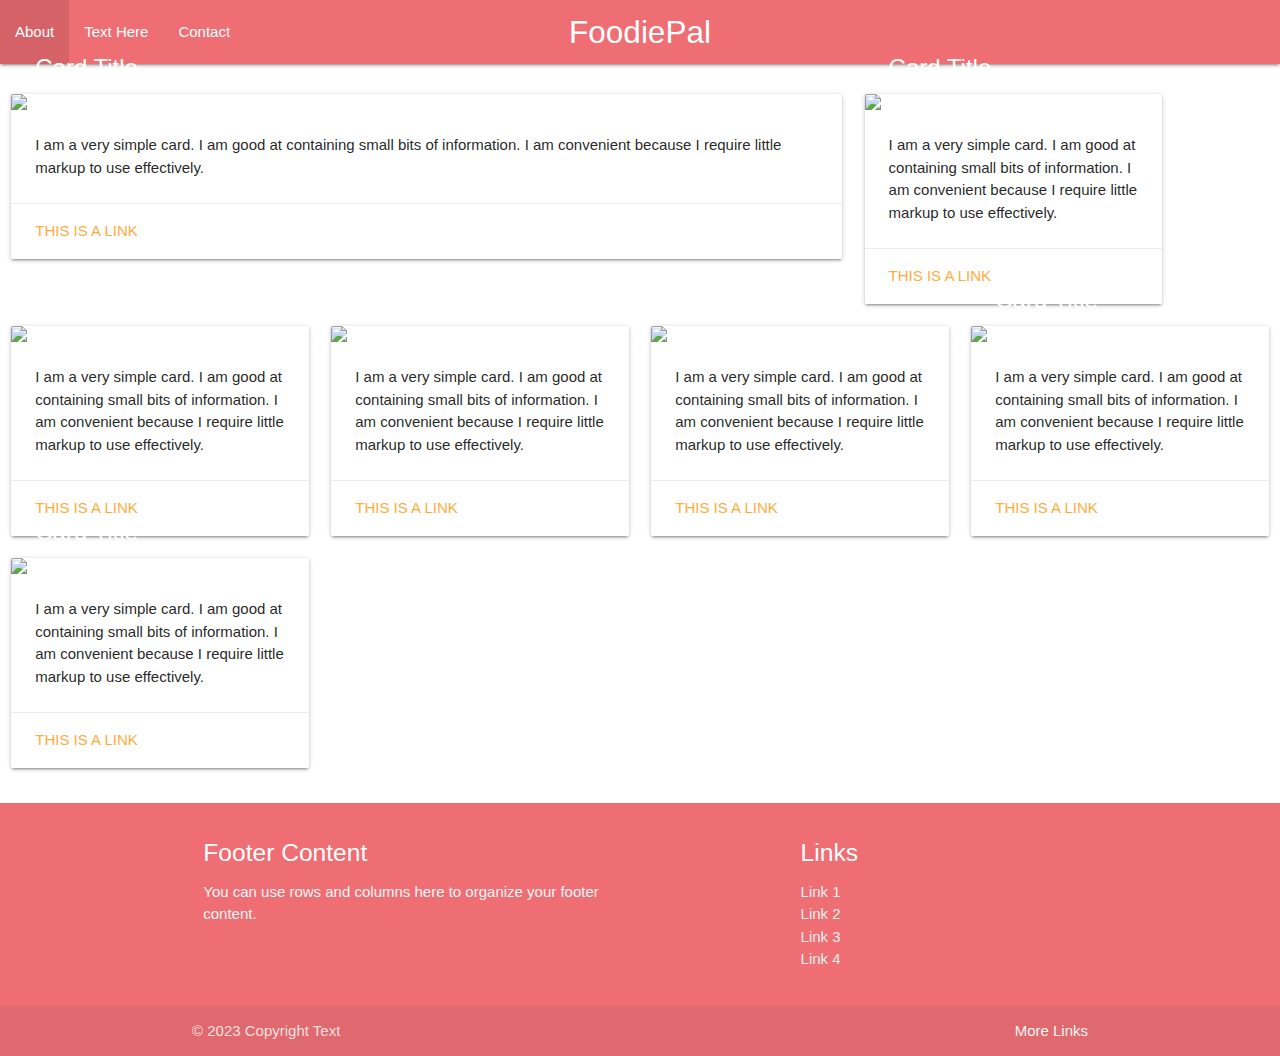
==== secondPage.html @ ab22e673 "save work" ====
<!DOCTYPE html>
<html lang="en">
  <head>
    <meta charset="UTF-8" />
    <meta http-equiv="X-UA-Compatible" content="IE=edge" />
    <meta name="viewport" content="width=device-width, initial-scale=1.0" />
    <title>FoodiePal</title>
    <link
      rel="stylesheet"
      href="https://cdnjs.cloudflare.com/ajax/libs/materialize/1.0.0/css/materialize.min.css"
    />
    <link rel="stylesheet" href="https://fonts.googleapis.com/css2?family=Material+Symbols+Outlined:opsz,wght,FILL,GRAD@48,400,0,0" />
    <link
      rel="stylesheet"
      href="https://cdn.jsdelivr.net/npm/uikit@3.16.22/dist/css/uikit.min.css"
    />
    <link rel="stylesheet" href="./assets/css/style.css" />
  </head>
  <body>
    <!-- Header -->
    <header>
        <nav>
            <div class="nav-wrapper">
              <a href="#" class="brand-logo center">FoodiePal</a>
              <ul id="nav-mobile" class="left hide-on-med-and-down">
                <li><a href="about.html">About</a></li>
                <li><a href="#">Text Here</a></li>
                <li><a href="#contact">Contact</a></li>
              </ul>
            </div>
          </nav>
​
    </header>
<section class="row">
    
        <div class="col s12 m12 l12 xl8 ">
          <div class="card">
            <div class="card-image">
              <img src="./assets/image/egg-omelette-with-peppers-2021-12-11-01-07-14-utc.jpg">
              <span class="card-title">Card Title</span>
            </div>
            <div class="card-content">
              <p>I am a very simple card. I am good at containing small bits of information.
              I am convenient because I require little markup to use effectively.</p>
            </div>
            <div class="card-action">
              <a href="#">This is a link</a>
            </div>
          </div>
        </div>
        <div class="col s12 m4 l3 xl3 ">
            <div class="card">
              <div class="card-image">
                <img src="./assets/image/egg-omelette-with-peppers-2021-12-11-01-07-14-utc.jpg">
                <span class="card-title">Card Title</span>
              </div>
              <div class="card-content">
                <p>I am a very simple card. I am good at containing small bits of information.
                I am convenient because I require little markup to use effectively.</p>
              </div>
              <div class="card-action">
                <a href="#">This is a link</a>
              </div>
            </div>
          </div>
 <div class="col s12 m4 l3 xl3 ">
            <div class="card">
              <div class="card-image">
                <img src="./assets/image/egg-omelette-with-peppers-2021-12-11-01-07-14-utc.jpg">
                <span class="card-title">Card Title</span>
              </div>
              <div class="card-content">
                <p>I am a very simple card. I am good at containing small bits of information.
                I am convenient because I require little markup to use effectively.</p>
              </div>
              <div class="card-action">
                <a href="#">This is a link</a>
              </div>
            </div>
          </div>
          <div class="col s12 m4 l3 xl3 ">
            <div class="card">
              <div class="card-image">
                <img src="./assets/image/egg-omelette-with-peppers-2021-12-11-01-07-14-utc.jpg">
                <span class="card-title">Card Title</span>
              </div>
              <div class="card-content">
                <p>I am a very simple card. I am good at containing small bits of information.
                I am convenient because I require little markup to use effectively.</p>
              </div>
              <div class="card-action">
                <a href="#">This is a link</a>
              </div>
            </div>
          </div>
          <div class="col s12 m4 l3 xl3 ">
            <div class="card">
              <div class="card-image">
                <img src="./assets/image/egg-omelette-with-peppers-2021-12-11-01-07-14-utc.jpg">
                <span class="card-title">Card Title</span>
              </div>
              <div class="card-content">
                <p>I am a very simple card. I am good at containing small bits of information.
                I am convenient because I require little markup to use effectively.</p>
              </div>
              <div class="card-action">
                <a href="#">This is a link</a>
              </div>
            </div>
          </div>
          <div class="col s12 m4 l3 xl3 ">
            <div class="card">
              <div class="card-image">
                <img src="./assets/image/egg-omelette-with-peppers-2021-12-11-01-07-14-utc.jpg">
                <span class="card-title">Card Title</span>
              </div>
              <div class="card-content">
                <p>I am a very simple card. I am good at containing small bits of information.
                I am convenient because I require little markup to use effectively.</p>
              </div>
              <div class="card-action">
                <a href="#">This is a link</a>
              </div>
            </div>
          </div>
          <div class="col s12 m4 l3 xl3 ">
            <div class="card">
              <div class="card-image">
                <img src="./assets/image/egg-omelette-with-peppers-2021-12-11-01-07-14-utc.jpg">
                <span class="card-title">Card Title</span>
              </div>
              <div class="card-content">
                <p>I am a very simple card. I am good at containing small bits of information.
                I am convenient because I require little markup to use effectively.</p>
              </div>
              <div class="card-action">
                <a href="#">This is a link</a>
              </div>
            </div>
          </div>
    </section>
    <!-- Footer -->  
    <footer class="page-footer">
        <div class="container">
          <div class="row">
            <div class="col l6 s12">
              <h5 class="white-text">Footer Content</h5>
              <p class="grey-text text-lighten-4">You can use rows and columns here to organize your footer content.</p>
            </div>
            <div class="col l4 offset-l2 s12">
              <h5 class="white-text">Links</h5>
              <ul>
                <li><a class="grey-text text-lighten-3" href="#!">Link 1</a></li>
                <li><a class="grey-text text-lighten-3" href="#!">Link 2</a></li>
                <li><a class="grey-text text-lighten-3" href="#!">Link 3</a></li>
                <li><a class="grey-text text-lighten-3" href="#!">Link 4</a></li>
              </ul>
            </div>
          </div>
        </div>
        <div class="footer-copyright">
          <div class="container">
          © 2023 Copyright Text
          <a class="grey-text text-lighten-4 right" href="#!">More Links</a>
          </div>
        </div>
      </footer>    

    <!--JavaScript-->
    <script src="https://cdnjs.cloudflare.com/ajax/libs/materialize/1.0.0/js/materialize.min.js"></script>
    <script
      src="https://cdnjs.cloudflare.com/ajax/libs/jquery/3.7.0/jquery.min.js"
      integrity="sha512-3gJwYpMe3QewGELv8k/BX9vcqhryRdzRMxVfq6ngyWXwo03GFEzjsUm8Q7RZcHPHksttq7/GFoxjCVUjkjvPdw=="
      crossorigin="anonymous"
      referrerpolicy="no-referrer"
    ></script>
    <script src="./assets/js/jquery.js"></script>
    <script src="./assets/js/script.js"></script>
  </body>
</html>
---- assets/css/style.css ----
.parallax {
  position: relative;
  background-image: url("../image/oktoberfest-food-sausage-beer-and-bretzel-2022-02-08-22-39-27-utc.jpg");  
  background-attachment: fixed;
  background-position: center;
  background-repeat: no-repeat;
  background-size: cover;
  min-height: 400px;
 
}
.parallax2 {
  
  background-image: url("../image/greek-village-salad-horiatiki-with-feta-cheese-ol-2021-08-28-02-42-04-utc.jpg");  
  background-attachment: fixed;
  background-position: center;
  background-repeat: no-repeat;
  background-size: cover;
  min-height: 400px;
}

.nav-container {
  width: 50%;
  position: absolute;
  z-index: 1;
  margin-top: 10%;
 
}

.custom-container {
  display: flex;
  justify-content: center;
  
  
}

.custom-carrusell-container{
  display: flex;
  flex-wrap: wrap;
  justify-content: center;
}




@media only screen and (max-device-width: 1366px) {
  .parallax-container {
    background-attachment: scroll;
  }
}
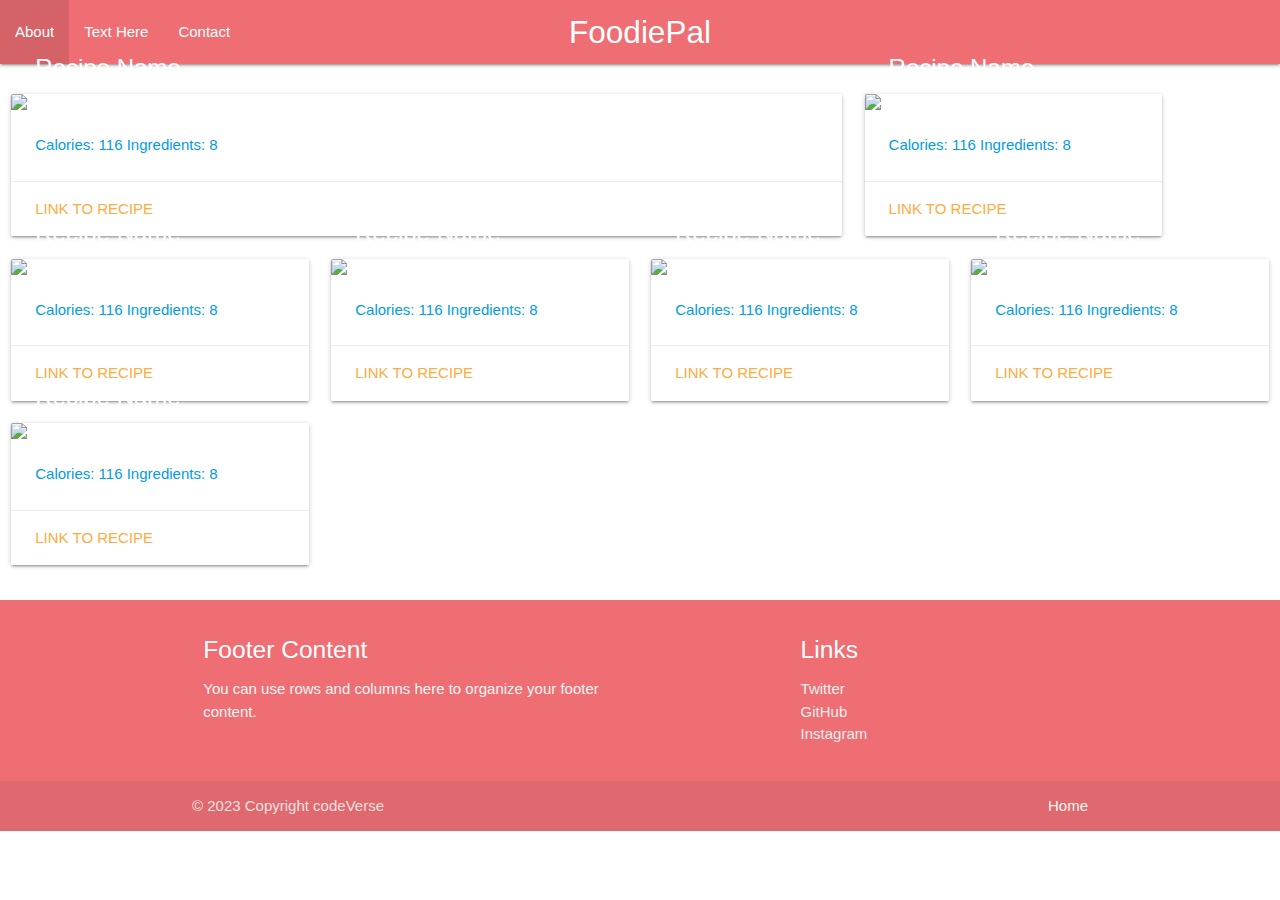
==== commit 0c24fe69: "save work" ====
--- a/secondPage.html
+++ b/secondPage.html
@@ -9,7 +9,10 @@
       rel="stylesheet"
       href="https://cdnjs.cloudflare.com/ajax/libs/materialize/1.0.0/css/materialize.min.css"
     />
-    <link rel="stylesheet" href="https://fonts.googleapis.com/css2?family=Material+Symbols+Outlined:opsz,wght,FILL,GRAD@48,400,0,0" />
+    <link
+      rel="stylesheet"
+      href="https://fonts.googleapis.com/css2?family=Material+Symbols+Outlined:opsz,wght,FILL,GRAD@48,400,0,0"
+    />
     <link
       rel="stylesheet"
       href="https://cdn.jsdelivr.net/npm/uikit@3.16.22/dist/css/uikit.min.css"
@@ -19,152 +22,166 @@
   <body>
     <!-- Header -->
     <header>
-        <nav>
-            <div class="nav-wrapper">
-              <a href="#" class="brand-logo center">FoodiePal</a>
-              <ul id="nav-mobile" class="left hide-on-med-and-down">
-                <li><a href="about.html">About</a></li>
-                <li><a href="#">Text Here</a></li>
-                <li><a href="#contact">Contact</a></li>
-              </ul>
-            </div>
-          </nav>
-​
+      <nav>
+        <div class="nav-wrapper">
+          <a href="#" class="brand-logo center">FoodiePal</a>
+          <ul id="nav-mobile" class="left hide-on-med-and-down">
+            <li><a href="about.html">About</a></li>
+            <li><a href="#">Text Here</a></li>
+            <li><a href="#contact">Contact</a></li>
+          </ul>
+        </div>
+      </nav>
+      ​
     </header>
-<section class="row">
-    
-        <div class="col s12 m12 l12 xl8 ">
-          <div class="card">
-            <div class="card-image">
-              <img src="./assets/image/egg-omelette-with-peppers-2021-12-11-01-07-14-utc.jpg">
-              <span class="card-title">Card Title</span>
-            </div>
-            <div class="card-content">
-              <p>I am a very simple card. I am good at containing small bits of information.
-              I am convenient because I require little markup to use effectively.</p>
-            </div>
-            <div class="card-action">
-              <a href="#">This is a link</a>
-            </div>
+    <section class="row">
+      <div class="col s12 m12 l12 xl8">
+        <div class="card">
+          <div class="card-image">
+            <img
+              src="./assets/image/egg-omelette-with-peppers-2021-12-11-01-07-14-utc.jpg"
+            />
+            <span class="card-title">Recipe Name</span>
+          </div>
+          <div class="card-content">
+            <a>Calories: 116</a>
+            <a>Ingredients: 8</a>
+          </div>
+          <div class="card-action">
+            <a href="#">Link to recipe</a>
           </div>
         </div>
-        <div class="col s12 m4 l3 xl3 ">
-            <div class="card">
-              <div class="card-image">
-                <img src="./assets/image/egg-omelette-with-peppers-2021-12-11-01-07-14-utc.jpg">
-                <span class="card-title">Card Title</span>
-              </div>
-              <div class="card-content">
-                <p>I am a very simple card. I am good at containing small bits of information.
-                I am convenient because I require little markup to use effectively.</p>
-              </div>
-              <div class="card-action">
-                <a href="#">This is a link</a>
-              </div>
-            </div>
+      </div>
+      <div class="col s12 m4 l3 xl3">
+        <div class="card">
+          <div class="card-image">
+            <img
+              src="./assets/image/egg-omelette-with-peppers-2021-12-11-01-07-14-utc.jpg"
+            />
+            <span class="card-title">Recipe Name</span>
           </div>
- <div class="col s12 m4 l3 xl3 ">
-            <div class="card">
-              <div class="card-image">
-                <img src="./assets/image/egg-omelette-with-peppers-2021-12-11-01-07-14-utc.jpg">
-                <span class="card-title">Card Title</span>
-              </div>
-              <div class="card-content">
-                <p>I am a very simple card. I am good at containing small bits of information.
-                I am convenient because I require little markup to use effectively.</p>
-              </div>
-              <div class="card-action">
-                <a href="#">This is a link</a>
-              </div>
-            </div>
+          <div class="card-content">
+            <a>Calories: 116</a>
+            <a>Ingredients: 8</a>
           </div>
-          <div class="col s12 m4 l3 xl3 ">
-            <div class="card">
-              <div class="card-image">
-                <img src="./assets/image/egg-omelette-with-peppers-2021-12-11-01-07-14-utc.jpg">
-                <span class="card-title">Card Title</span>
-              </div>
-              <div class="card-content">
-                <p>I am a very simple card. I am good at containing small bits of information.
-                I am convenient because I require little markup to use effectively.</p>
-              </div>
-              <div class="card-action">
-                <a href="#">This is a link</a>
-              </div>
-            </div>
-          </div>
-          <div class="col s12 m4 l3 xl3 ">
-            <div class="card">
-              <div class="card-image">
-                <img src="./assets/image/egg-omelette-with-peppers-2021-12-11-01-07-14-utc.jpg">
-                <span class="card-title">Card Title</span>
-              </div>
-              <div class="card-content">
-                <p>I am a very simple card. I am good at containing small bits of information.
-                I am convenient because I require little markup to use effectively.</p>
-              </div>
-              <div class="card-action">
-                <a href="#">This is a link</a>
-              </div>
-            </div>
-          </div>
-          <div class="col s12 m4 l3 xl3 ">
-            <div class="card">
-              <div class="card-image">
-                <img src="./assets/image/egg-omelette-with-peppers-2021-12-11-01-07-14-utc.jpg">
-                <span class="card-title">Card Title</span>
-              </div>
-              <div class="card-content">
-                <p>I am a very simple card. I am good at containing small bits of information.
-                I am convenient because I require little markup to use effectively.</p>
-              </div>
-              <div class="card-action">
-                <a href="#">This is a link</a>
-              </div>
-            </div>
-          </div>
-          <div class="col s12 m4 l3 xl3 ">
-            <div class="card">
-              <div class="card-image">
-                <img src="./assets/image/egg-omelette-with-peppers-2021-12-11-01-07-14-utc.jpg">
-                <span class="card-title">Card Title</span>
-              </div>
-              <div class="card-content">
-                <p>I am a very simple card. I am good at containing small bits of information.
-                I am convenient because I require little markup to use effectively.</p>
-              </div>
-              <div class="card-action">
-                <a href="#">This is a link</a>
-              </div>
-            </div>
-          </div>
-    </section>
-    <!-- Footer -->  
-    <footer class="page-footer">
-        <div class="container">
-          <div class="row">
-            <div class="col l6 s12">
-              <h5 class="white-text">Footer Content</h5>
-              <p class="grey-text text-lighten-4">You can use rows and columns here to organize your footer content.</p>
-            </div>
-            <div class="col l4 offset-l2 s12">
-              <h5 class="white-text">Links</h5>
-              <ul>
-                <li><a class="grey-text text-lighten-3" href="#!">Link 1</a></li>
-                <li><a class="grey-text text-lighten-3" href="#!">Link 2</a></li>
-                <li><a class="grey-text text-lighten-3" href="#!">Link 3</a></li>
-                <li><a class="grey-text text-lighten-3" href="#!">Link 4</a></li>
-              </ul>
-            </div>
+          <div class="card-action">
+            <a href="#">Link to recipe</a>
           </div>
         </div>
-        <div class="footer-copyright">
-          <div class="container">
-          © 2023 Copyright Text
-          <a class="grey-text text-lighten-4 right" href="#!">More Links</a>
+      </div>
+      <div class="col s12 m4 l3 xl3">
+        <div class="card">
+          <div class="card-image">
+            <img
+              src="./assets/image/egg-omelette-with-peppers-2021-12-11-01-07-14-utc.jpg"
+            />
+            <span class="card-title">Recipe Name</span>
+          </div>
+          <div class="card-content">
+            <a>Calories: 116</a>
+            <a>Ingredients: 8</a>
+          </div>
+          <div class="card-action">
+            <a href="#">Link to recipe</a>
           </div>
         </div>
-      </footer>    
+      </div>
+      <div class="col s12 m4 l3 xl3">
+        <div class="card">
+          <div class="card-image">
+            <img
+              src="./assets/image/egg-omelette-with-peppers-2021-12-11-01-07-14-utc.jpg"
+            />
+            <span class="card-title">Recipe Name</span>
+          </div>
+          <div class="card-content">
+            <a>Calories: 116</a>
+            <a>Ingredients: 8</a>
+          </div>
+          <div class="card-action">
+            <a href="#">Link to recipe</a>
+          </div>
+        </div>
+      </div>
+      <div class="col s12 m4 l3 xl3">
+        <div class="card">
+          <div class="card-image">
+            <img
+              src="./assets/image/egg-omelette-with-peppers-2021-12-11-01-07-14-utc.jpg"
+            />
+            <span class="card-title">Recipe Name</span>
+          </div>
+          <div class="card-content">
+            <a>Calories: 116</a>
+            <a>Ingredients: 8</a>
+          </div>
+          <div class="card-action">
+            <a href="#">Link to recipe</a>
+          </div>
+        </div>
+      </div>
+      <div class="col s12 m4 l3 xl3">
+        <div class="card">
+          <div class="card-image">
+            <img
+              src="./assets/image/egg-omelette-with-peppers-2021-12-11-01-07-14-utc.jpg"
+            />
+            <span class="card-title">Recipe Name</span>
+          </div>
+          <div class="card-content">
+            <a>Calories: 116</a>
+            <a>Ingredients: 8</a>
+          </div>
+          <div class="card-action">
+            <a href="#">Link to recipe</a>
+          </div>
+        </div>
+      </div>
+      <div class="col s12 m4 l3 xl3">
+        <div class="card">
+          <div class="card-image">
+            <img
+              src="./assets/image/egg-omelette-with-peppers-2021-12-11-01-07-14-utc.jpg"
+            />
+            <span class="card-title">Recipe Name</span>
+          </div>
+          <div class="card-content">
+            <a>Calories: 116</a>
+            <a>Ingredients: 8</a>
+          </div>
+          <div class="card-action">
+            <a href="#">Link to recipe</a>
+          </div>
+        </div>
+      </div>
+    </section>
+    <!-- Footer -->
+    <footer class="page-footer">
+      <div class="container">
+        <div class="row">
+          <div class="col l6 s12">
+            <h5 class="white-text">Footer Content</h5>
+            <p class="grey-text text-lighten-4">
+              You can use rows and columns here to organize your footer content.
+            </p>
+          </div>
+          <div class="col l4 offset-l2 s12">
+            <h5 class="white-text">Links</h5>
+            <ul>
+              <li><a class="grey-text text-lighten-3" href="#!">Twitter</a></li>
+              <li><a class="grey-text text-lighten-3" href="#!">GitHub</a></li>
+              <li><a class="grey-text text-lighten-3" href="#!">Instagram</a></li>
+            </ul>
+          </div>
+        </div>
+      </div>
+      <div class="footer-copyright">
+        <div class="container">
+          © 2023 Copyright codeVerse
+          <a class="grey-text text-lighten-4 right" href="#!">Home</a>
+        </div>
+      </div>
+    </footer>
 
     <!--JavaScript-->
     <script src="https://cdnjs.cloudflare.com/ajax/libs/materialize/1.0.0/js/materialize.min.js"></script>
@@ -177,4 +194,4 @@
     <script src="./assets/js/jquery.js"></script>
     <script src="./assets/js/script.js"></script>
   </body>
-</html>+</html>
